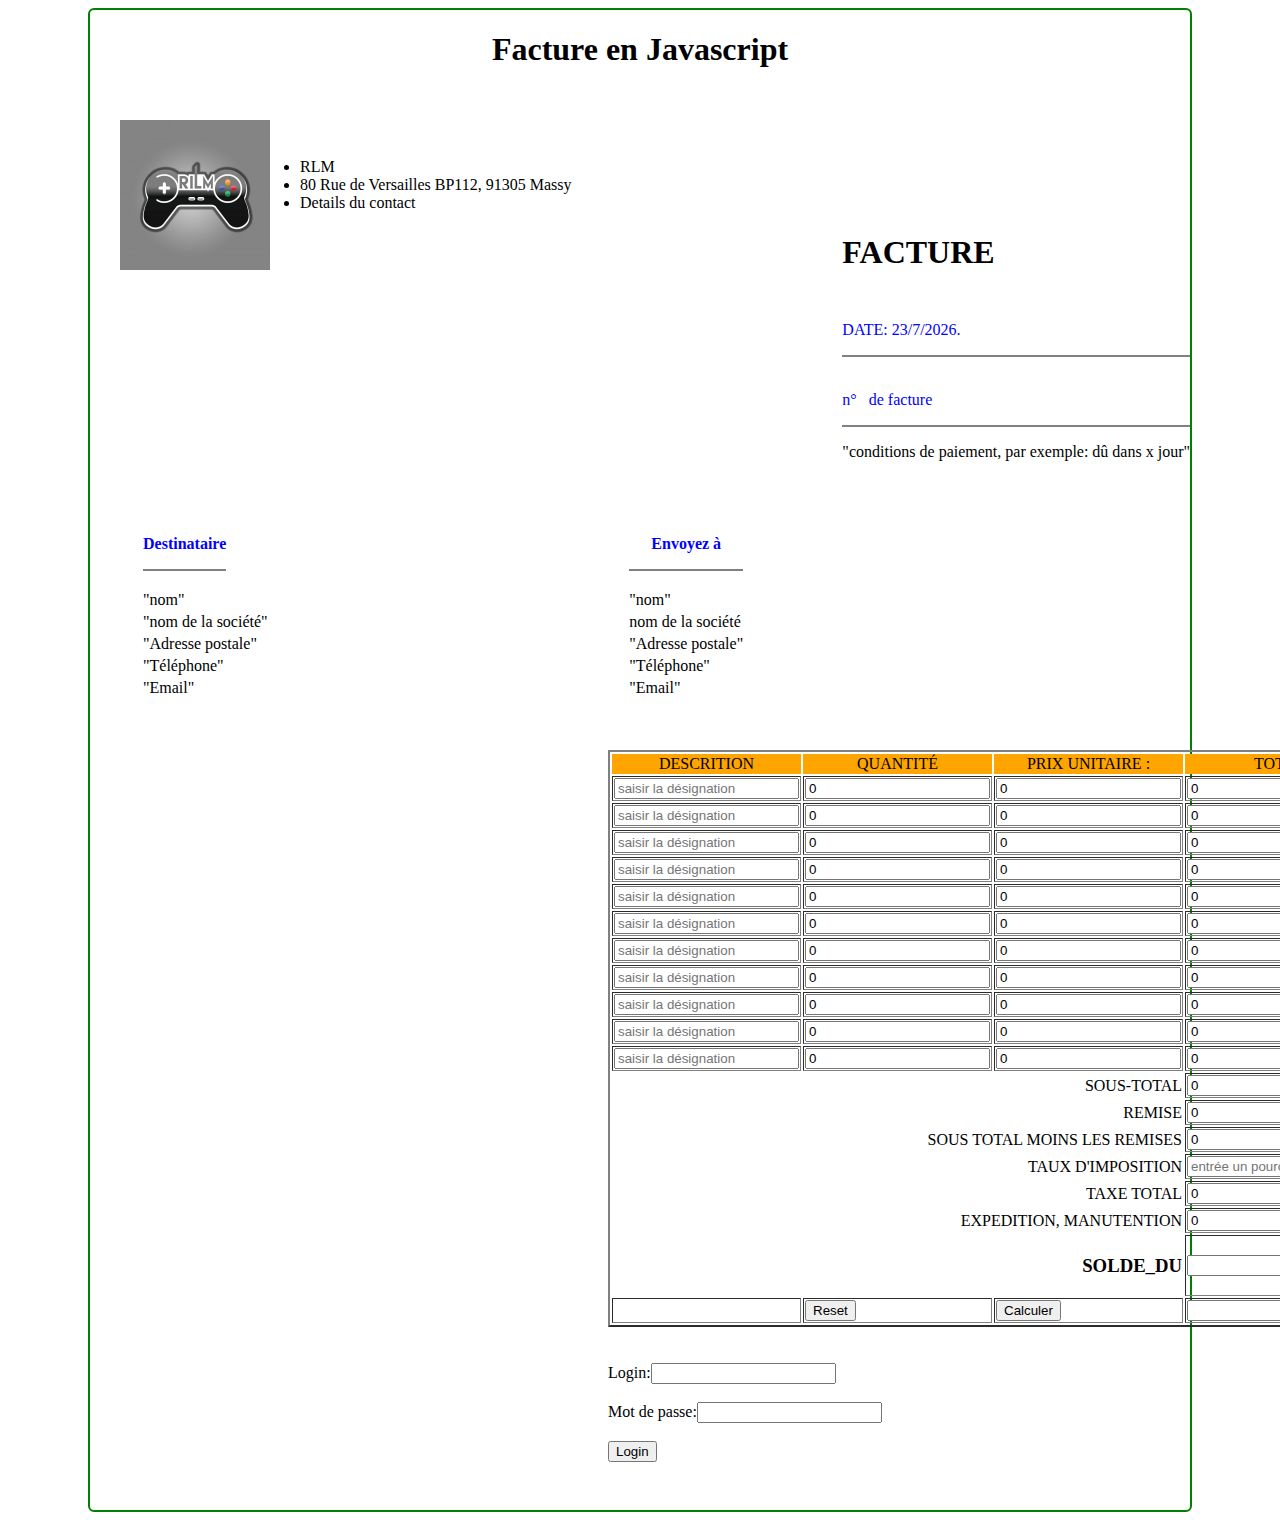
==== index.html @ b6477b3f "Add files via upload" ====
<!DOCTYPE html>
<html>
<head>
<meta charset="utf-8">
<title>Exercice 6</title>
<link rel="stylesheet" type="text/css" href="style.css">
<script type="text/javascript" src="mission_3js.js"></script>

</head>





<body>
<div class="top">
<center><h1> Facture en Javascript </h1></center>	

<img src="logo.jpg" width="150" height="150"class="logo">
<nav class="nom">
<li>RLM</li>
<li>80 Rue de Versailles BP112, 91305 Massy</li>
<li>Details du contact</li>
</nav>


<div style="float: right">
<p><h1> FACTURE &emsp;</p></h1>
<br>
<script type="text/javascript"> window.onload=affiche_date();
</script>

<P><HR NOSHADE></HR></P>
<br>
<font color ="blue">n°&nbsp;&nbsp; de facture </font>
<br>
<P><HR NOSHADE></HR></P>
<p> "conditions de paiement, par exemple: dû dans x jour"</p>
</div>

<div>
	<br><br><br><br><br><br><br><br><br><br><br><br><br><br><br>
	<table class="destinataire">
		<tr>
      <th class="espacement"> <font color ="blue">Destinataire</font>
<P><HR NOSHADE></HR></P>
</th>
      <th><font color ="blue">Envoyez à</font>
<P><HR NOSHADE></HR></P>
</th>

    <tr>
      <td>"nom"</td>
      <td>"nom"</td>
  </tr>
      <td>"nom de la société"</td>
      <td>nom de la société</td>
  </tr>
      <td>"Adresse postale"</td>
      <td>"Adresse postale"</td>
  </tr>
      <td>"Téléphone"</td>
      <td>"Téléphone"</td>
</tr>
      <td>"Email"</td>
      <td>"Email"</td>

</tr>






</table>
</div>	
</div>






	<footer>
		
<form>
	<table border="2">
		<tr>
		<td class="td1" bgcolor="orange"> <center>DESCRITION</center></td>
		<td class="td1" bgcolor="orange"> <center> QUANTITÉ</center></td>
		<td class="td1" bgcolor="orange"> <center>PRIX UNITAIRE :</center></td>
    <td class="td1" bgcolor="orange"> <center>TOTAL</center></td>
        </tr>
        	<td> <input  id="first0" type="text" name="first0" placeholder="saisir la désignation"></td>
        	<td><input id="second0" type="text" name="second0" value="0"></td>
        	<td><input id="third0" type="text" name="third0" value="0"></td>
        	<td><input id="answer0" type="value" name="answer0" value="0"readOnly></td>
        	</tr>
        	<tr>
        	<td> <input  id="first1" type="text" name="first1" placeholder="saisir la désignation"></td>
        	<td><input id="second1" type="text" name="second1" value="0"></td>
        	<td><input id="third1" type="text" name="third1" value="0"></td>
        	<td><input id="answer1" type="text" name="answer1" value="0"readOnly></td>
        	</tr>
        	<tr>
        	<td> <input  id="first2" type="text" name="first2" placeholder="saisir la désignation"></td>
        	<td><input id="second2" type="text" name="second2" value="0"></td>
        	<td><input id="third2" type="text" name="third2" value="0"></td>
        	<td><input id="answer2" type="text" name="answer2" value="0"readOnly></td>
        	</tr>
        	<tr>
        	<td> <input  id="first3" type="text" name="first3" placeholder="saisir la désignation"></td>
        	<td><input id="second3" type="text" name="second3" value="0"></td>
        	<td><input id="third3" type="text" name="third3" value="0"></td>
        	<td><input id="answer3" type="text" name="answer3" value="0"readOnly></td>
        	</tr>
        	<tr>
        	<td> <input  id="first4" type="text" name="first4" placeholder="saisir la désignation"></td>
        	<td><input id="second4" type="text" name="second4" value="0"></td>
        	<td><input id="third4" type="text" name="third4" value="0"></td>
        	<td><input id="answer4" type="text" name="answer4" value="0"readOnly></td>
        	</tr>
        	<tr>
        	<td> <input  id="first5" type="text" name="first5" placeholder="saisir la désignation"></td>
        	<td><input id="second5" type="text" name="second5" value="0"></td>
        	<td><input id="third5"	 type="text" name="third5" value="0"></td>
        	<td><input id="answer5" type="text" name="answer5" value="0"readOnly></td>
        	</tr>
        	<tr>
        	<td> <input  id="first6" type="text" name="first6" placeholder="saisir la désignation"></td>
        	<td><input id="second6" type="text" name="second6" value="0"></td>
        	<td><input id="third6" type="text" name="third6" value="0"></td>
        	<td><input id="answer6" type="text" name="answer6" value="0"readOnly></td>
        	</tr>
        	<tr>
        	<td> <input  id="first7" type="text" name="first7" placeholder="saisir la désignation"></td>
        	<td><input id="second7" type="text" name="second7" value="0"></td>
        	<td><input id="third7" type="text" name="third7" value="0"></td>
        	<td><input id="answer7" type="text" name="answer7" value="0"readOnly></td>
        	</tr>
        	<tr>
        	<td> <input  id="first8" type="text" name="first8" placeholder="saisir la désignation"></td>
        	<td><input id="second8" type="text" name="second8" value="0"></td>
        	<td><input id="third8" type="text" name="third8" value="0"></td>
        	<td><input id="answer8" type="text" name="answer8" value="0"readOnly></td>
        	</tr>
        	<tr>
        	<td> <input  id="first9" type="text" name="first9" placeholder="saisir la désignation"></td>
        	<td><input id="second9" type="text" name="second9" value="0"></td>
        	<td><input id="third9" type="text" name="third9" value="0"></td>
        	<td><input id="answer9" type="text" name="answer9" value="0"readOnly></td>
        	</tr>
        	<tr>
        	<td> <input  id="first10" type="text" name="first10" placeholder="saisir la désignation"></td>
        	<td><input id="second10" type="text" name="second10" value="0"></td>
        	<td><input id="third10" type="text" name="third10" value="0"></td>
        	<td><input id="answer10" type="text" name="answer10" value="0"readOnly></td>
        	</tr>
        		<tr>
        	<td class="td1" colspan="3" align="right">SOUS-TOTAL </td>

        	<td> <input id="SOUS-TOTAL" type="text" name="SOUS-TOTAL" value="0"readOnly></td>

          </tr>
        <tr>
        	<td  class="td1" colspan="3" align="right">REMISE</td>
        	<td> <input id="REMISE" type="text" name="REMISE" value="0"></td>

        </tr>
        <tr>
        	<td  class="td1" colspan="3" align="right">SOUS TOTAL MOINS LES REMISES</td>
        	<td> <input id="SOUS-TOTAL-R" type="text" name="SOUS-TOTAL-R" value="0"readOnly></td>
        </tr>
        <tr>
        	<td class="td1" colspan="3" align="right">TAUX D'IMPOSITION</td>
        	<td> <input id="TAUX-D'IMPOS" type="text" name="TAUX-D'IMPOS" placeholder="entrée un pourcentage"></td>
        </tr>
            <tr>
        	<td  class="td1" colspan="3" align="right">TAXE TOTAL</td>
        	<td> <input id="TAXE-TOTAL" type="text" name="TAXE-TOTAL" value="0"readOnly></td>

        </tr>
         <tr>
        	<td  class="td1" colspan="3" align="right">EXPEDITION, MANUTENTION</td>
        	<td> <input id="EXPEDITION" type="text" name="EXPEDITION" value="0"></td>
        </tr>
         <tr>
        	<td  class="td1" colspan="3" align="right"><h3>SOLDE_DU </h3></td>
        	<td> <input id="SOLDE_DU" type="text" name="SOLDE_DU"readOnly></td>
        </tr>

        	<tr>
        	<td></td>
        	<td><input type="reset" name="t1"></td>
        	<td><input onclick="calculate()" type="button" value="Calculer"></td>
        	<td><input id="total" type="text" name="total"></td>
        	</tr>



	</table>
  <br>
  <br>
  
<form >
Login:<input type="text" name="username" /><br><br>
Mot de passe:<input type="password" name="password"/><br><br>
<input type="button" value="Login" onClick="display(this.form)"> 
</form>


<script type="text/javascript">

</script>

	</footer>



</body>
</html>
---- style.css ----
#date{
	color: blue;
}



.top{
margin: auto;
	border: 2px solid green;

border-radius: 6px;
height: 1500px;
width: 1100px;

}
.logo
{
	float: left;
	padding: 30px;
}

.nom{
  margin-top : 90px;

}
.destinataire{

	padding: 50px;

	

}
.espacement{

 padding-right: 400px;
}



footer {
margin: 200px;

padding: 400px;

position:absolute;

bottom:-500px;

width: 950px;

padding-bottom:640x;

height:50px;


border-radius: 6px;
}
.td1
{
	border: none;

}
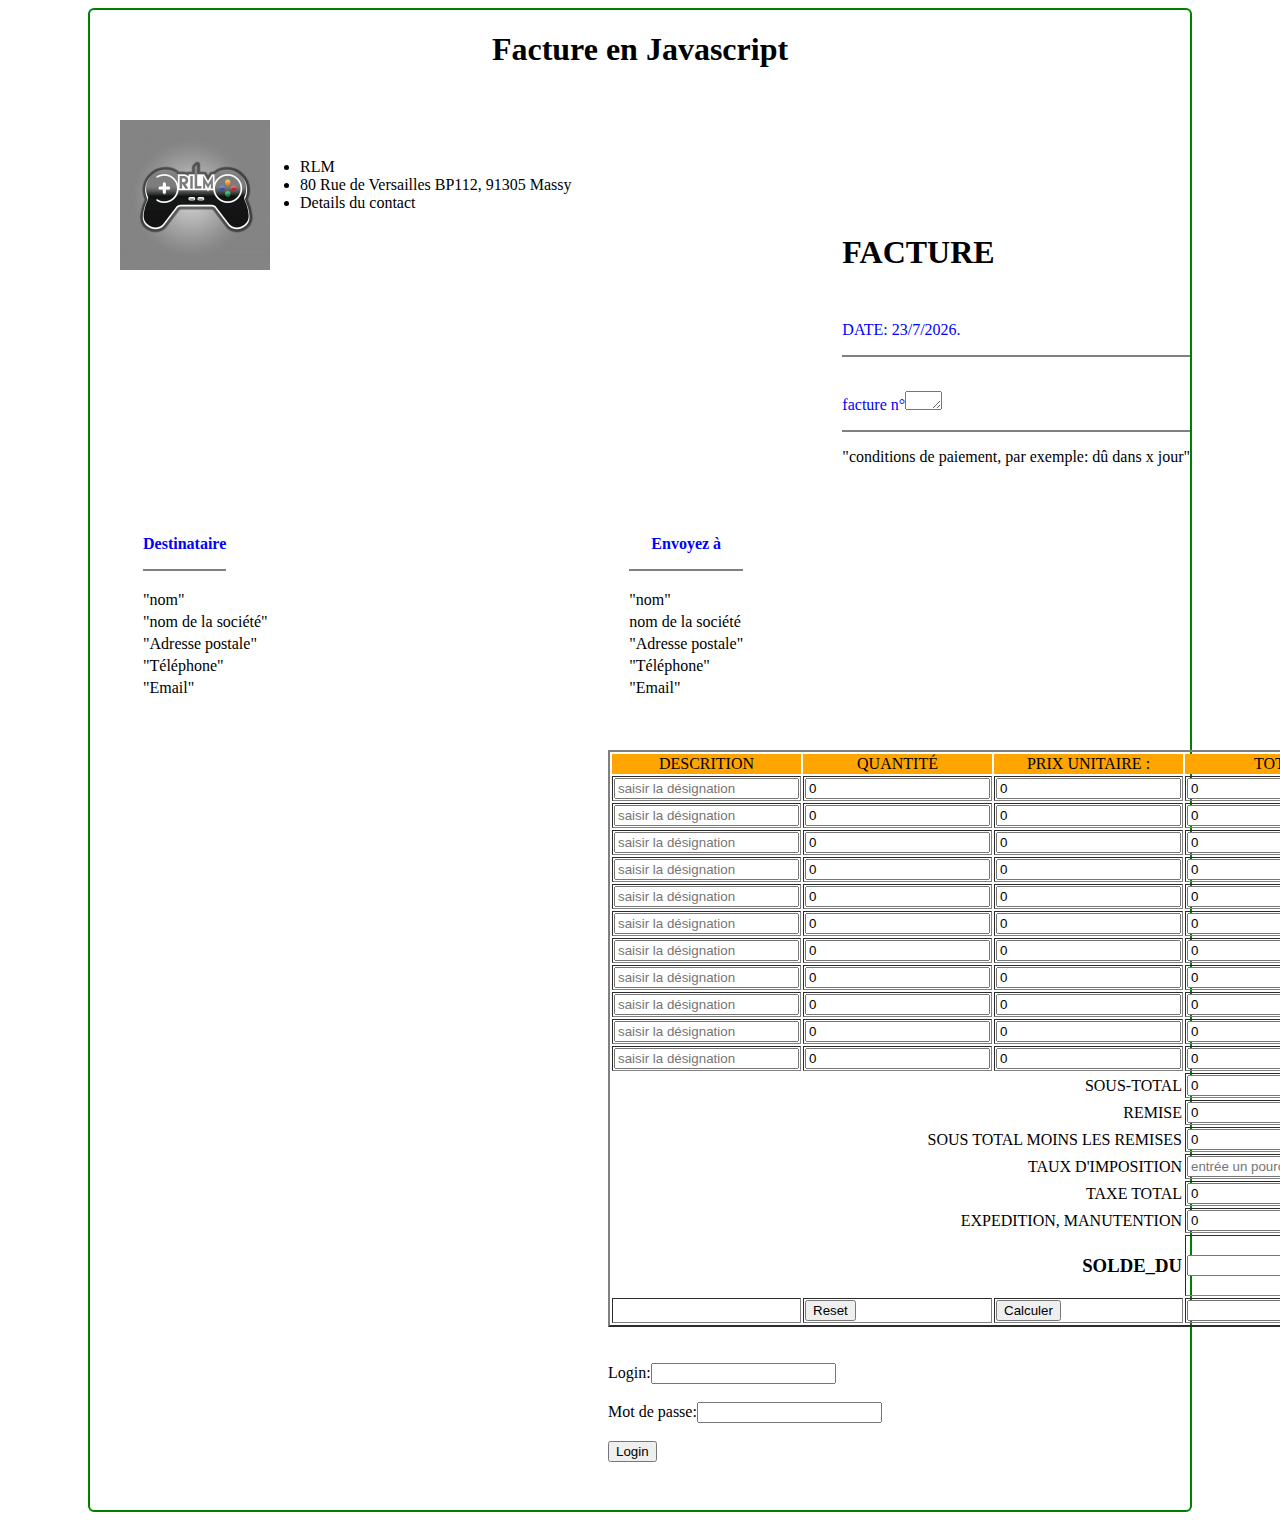
==== commit 1c04266f: "Add files via upload" ====
--- a/index.html
+++ b/index.html
@@ -32,7 +32,7 @@
 
 <P><HR NOSHADE></HR></P>
 <br>
-<font color ="blue">n°&nbsp;&nbsp; de facture </font>
+<font color ="blue">facture   n°<TEXTAREA name="nom" rows=1 cols=2> </TEXTAREA> </font>
 <br>
 <P><HR NOSHADE></HR></P>
 <p> "conditions de paiement, par exemple: dû dans x jour"</p>
@@ -209,9 +209,6 @@
 </form>
 
 
-<script type="text/javascript">
-
-</script>
 
 	</footer>
 
--- a/style.css
+++ b/style.css
@@ -60,4 +60,11 @@
 {
 	border: none;
 
+}
+
+textarea
+{
+	color: blue;
+line-height: 1;
+outline-width: 1;
 }